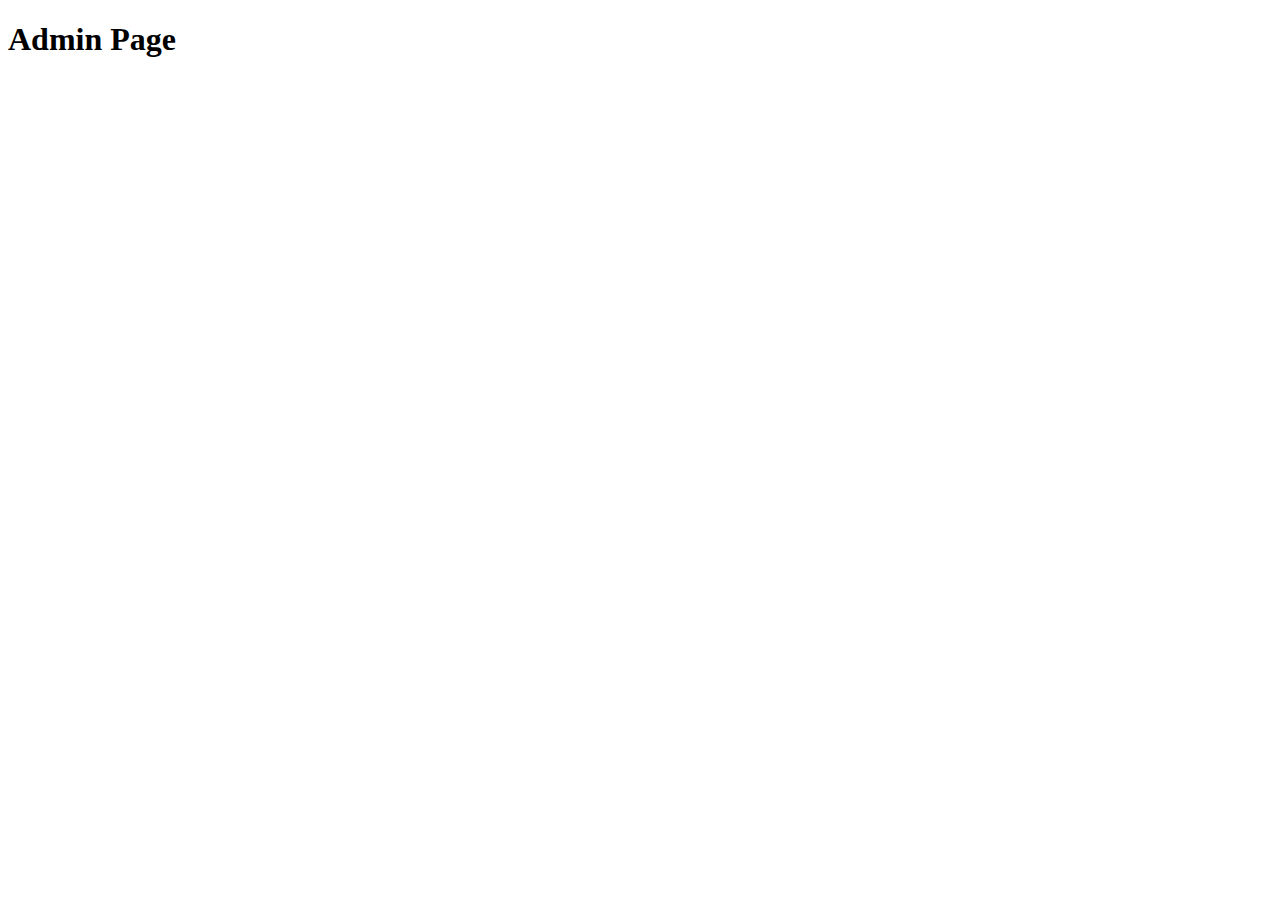
==== pages/admin.html @ 151b2186 "Add pages directory" ====
<!DOCTYPE html>
<html lang="en">
<head>
    <meta charset="UTF-8">
    <meta name="viewport" content="width=device-width, initial-scale=1.0">
    <title>Document</title>
</head>
<body>
    <h1>Admin Page</h1>
</body>
</html>
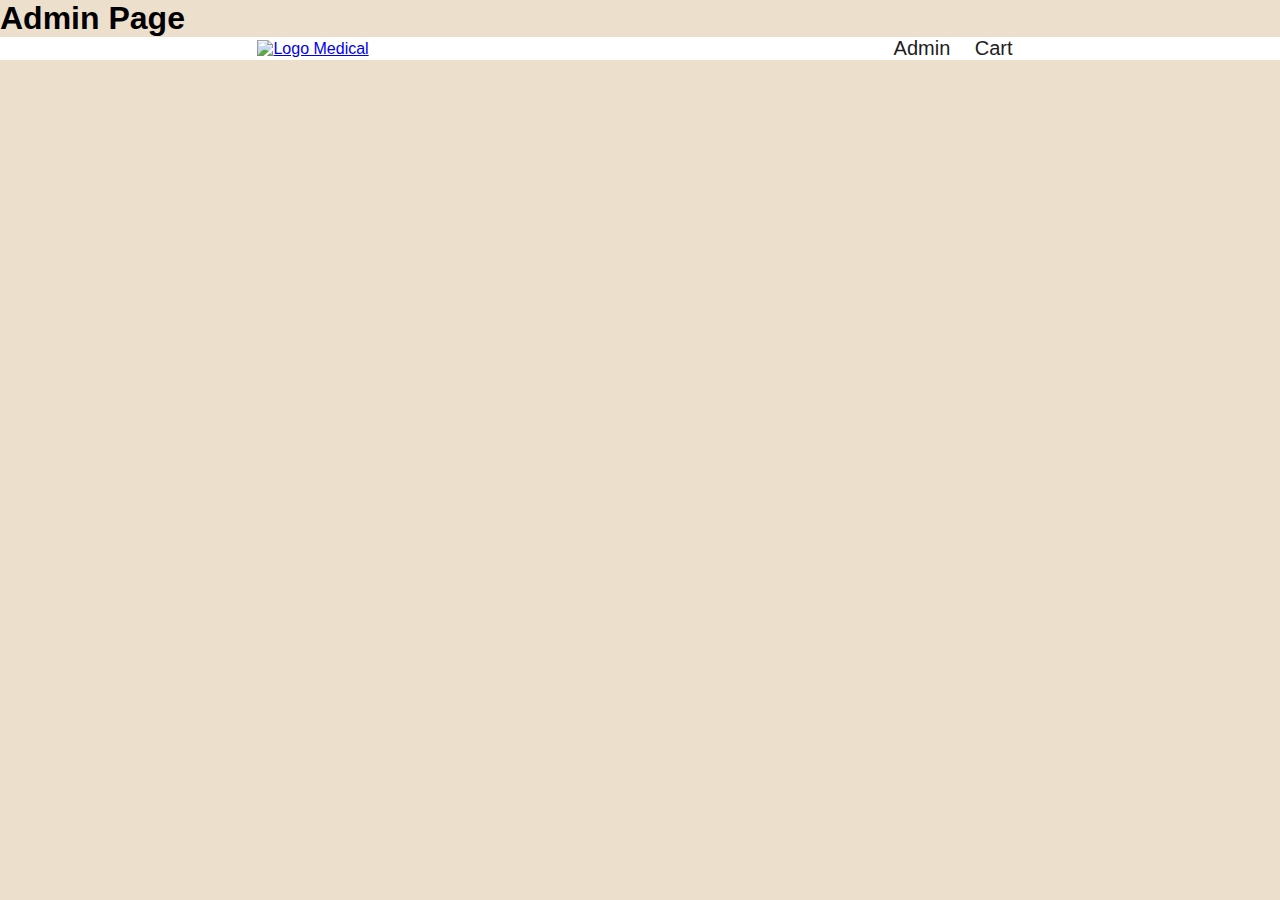
==== commit 96a8da9c: "Changed dir name" ====
--- a/pages/admin.html
+++ b/pages/admin.html
@@ -4,8 +4,21 @@
     <meta charset="UTF-8">
     <meta name="viewport" content="width=device-width, initial-scale=1.0">
     <title>Document</title>
+    <link rel="stylesheet" href="../css/style.css">
+    <link rel="stylesheet" href="https://cdnjs.cloudflare.com/ajax/libs/font-awesome/6.6.0/css/all.min.css" integrity="sha512-Kc323vGBEqzTmouAECnVceyQqyqdsSiqLQISBL29aUW4U/M7pSPA/gEUZQqv1cwx4OnYxTxve5UMg5GT6L4JJg==" crossorigin="anonymous" referrerpolicy="no-referrer" />
 </head>
 <body>
     <h1>Admin Page</h1>
+    <div class="container">
+        <div class="navbar flex-row bg-white justify-around items-center">
+            <div class="logo">
+                <a href="../index.html"><img src="Img/LogoMedical.png" width="100px" alt="Logo Medical"></a>
+            </div>
+            <div class="nav-links">
+                <a href="admin.html"><i class="fa-solid fa-user-secret"></i>Admin</a>
+                <a href="cart.html">Cart</a>
+            </div>
+        </div>
+      </div>
 </body>
 </html>--- a/css/style.css
+++ b/css/style.css
@@ -0,0 +1,55 @@
+body{
+    font-family: Verdana, Geneva, Tahoma, sans-serif;
+}
+
+:root{
+    --primary-color: #ecdfcc;
+    --dark-color: #1e201e;
+}
+
+*{
+    margin: 0;
+    padding: 0;
+}
+
+body{
+    font-family: Arial, Helvetica, sans-serif;
+    background-color: var(--primary-color);
+}
+
+.flex-row {
+    display: flex;
+}
+.flex-col{
+    display: flex;
+    flex-direction: column;
+}
+.justify-around {
+    justify-content: space-around;
+}
+.justify-between{
+    justify-content: space-between;
+}
+.items-center{
+    align-items: center;
+}
+.gap-5{
+    gap: 5px;
+}
+.gap-10{
+    gap: 10px;
+}
+.gap-20{
+    gap: 20px;
+}
+.bg-white{
+    background-color: white;
+}
+
+.nav-links a{
+    color: var(--dark-color);
+    text-decoration: none;
+    font-size: 20px;
+    border-radius: 5px;
+    padding: 5px 10px;
+}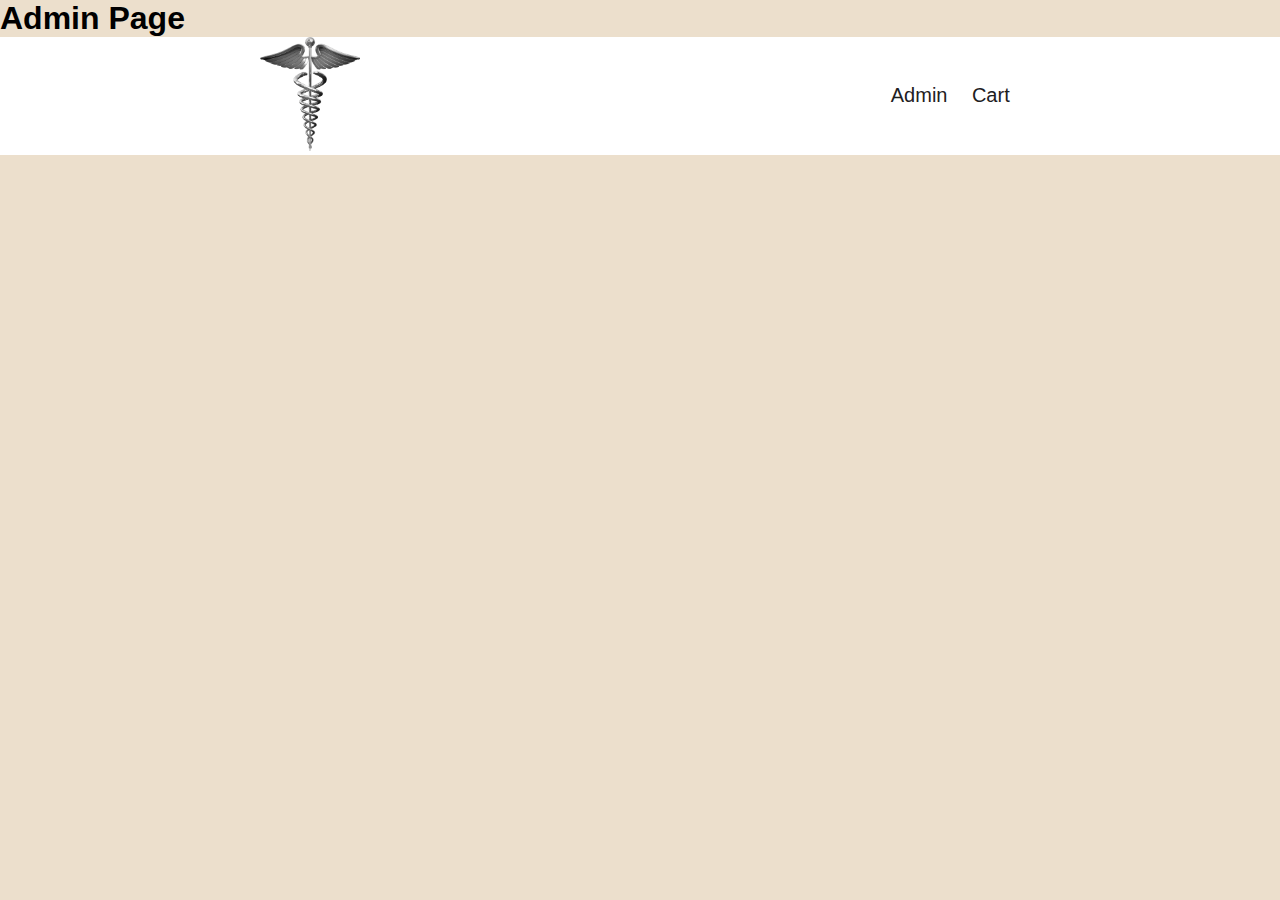
==== commit 3ed52a04: "changed dir in all htlm's" ====
--- a/pages/admin.html
+++ b/pages/admin.html
@@ -12,7 +12,7 @@
     <div class="container">
         <div class="navbar flex-row bg-white justify-around items-center">
             <div class="logo">
-                <a href="../index.html"><img src="Img/LogoMedical.png" width="100px" alt="Logo Medical"></a>
+                <a href="../index.html"><img src="../img/LogoMedical.png" width="100px" alt="Logo Medical"></a>
             </div>
             <div class="nav-links">
                 <a href="admin.html"><i class="fa-solid fa-user-secret"></i>Admin</a>
